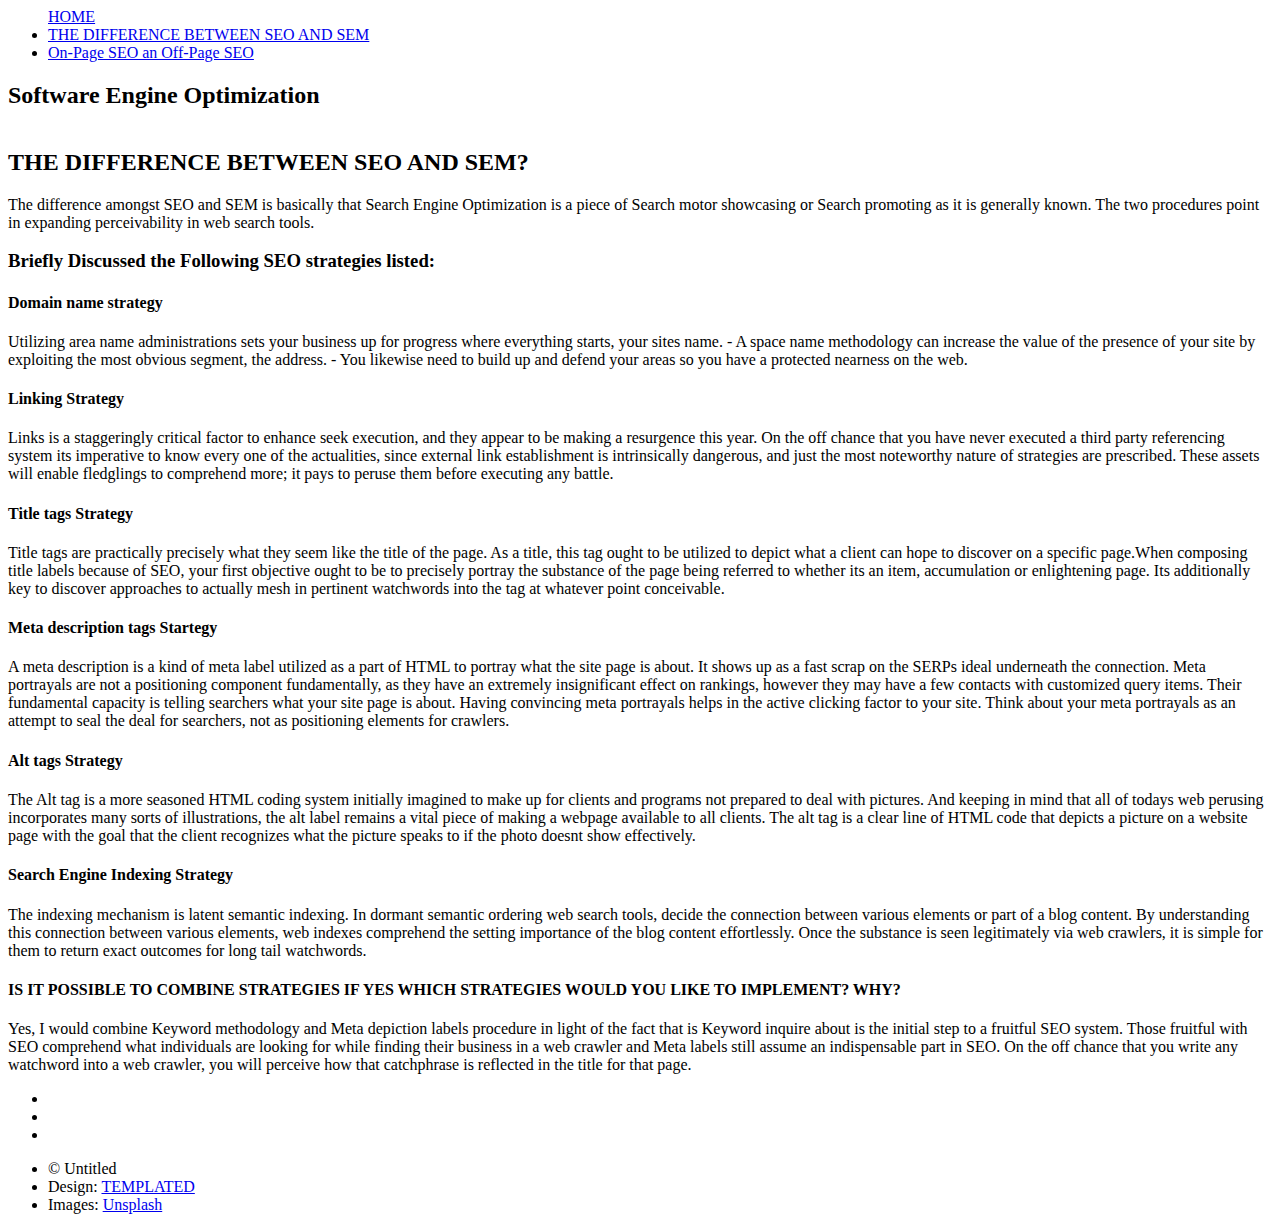
==== views/assignment 2.html @ 8935a52a "yeah2" ====
<html>
	<head>
		<title>SEO</title>
		<meta charset="utf-8" />
		<meta name="viewport" content="width=device-width, initial-scale=1" />
		<link rel="stylesheet" href="assets/css/main.css" />
	</head>
	<body>
	
	<style>
	body{
   background-image:url("images/images.jpg");
         background-repeat: no-repeat;
         background-attachment: fixed;
}

h1 {
    color: maroon;
    margin-left: 40px;
} 
</style>

		<!-- Header -->
			<header id="header" class="alt">
			
				<nav id="nav">
				
					<ul>
						<l1><a href="index.html">HOME</a></l1>
						<li><a href="assignment 2.html">THE DIFFERENCE BETWEEN SEO AND SEM</a></li>
						<li><a href="assignment 3.html">On-Page SEO an Off-Page SEO</a></li>
					</ul>
				</nav>
			</header>

			<a href="#menu" class="navPanelToggle"><span class="fa fa-bars"></span></a>

		<!-- Main -->
			<section id="main" class="wrapper">
				<div class="container">

					<header class="major special">
						<h2>Software Engine Optimization</h2>
						
					</header>

					<a href="#" class="image fit"><img src="images/pic01.jpg" alt="" /></a>
					
					<section id="one" class="wrapper style1">
					<div class="container 75%">
						<div class="row 200%">
							<div class="6u 12u$(medium)">
								<header class="major">
									<h2>THE DIFFERENCE BETWEEN SEO AND SEM?</h2>
			
								</header>
							</div>
							<div class="6u$ 12u$(medium)">
								<p>The difference amongst SEO and SEM is basically that Search Engine Optimization is a piece of Search motor showcasing or Search promoting as it is generally known. The two procedures point in expanding perceivability in web search tools.

								<h3>Briefly Discussed the Following SEO strategies listed:</h3>


								<h4>Domain name strategy</h4>
								<p>Utilizing area name administrations sets your business up for progress where everything starts, your sites name. - A space name methodology can increase the value of the presence of your site by exploiting the most obvious segment, the address. - You likewise need to build up and defend your areas so you have a protected nearness on the web.</p>


								<h4>Linking Strategy</h4>
								<p>Links is a staggeringly critical factor to enhance seek execution, and they appear to be making a resurgence this year. On the off chance that you have never executed a third party referencing system its imperative to know every one of the actualities, since external link establishment is intrinsically dangerous, and just the most noteworthy nature of strategies are prescribed. These assets will enable fledglings to comprehend more; it pays to peruse them before executing any battle.</p>

								<h4>Title tags Strategy</h4>
								<p>Title tags are practically precisely what they seem like the title of the page. As a title, this tag ought to be utilized to depict what a client can hope to discover on a specific page.When composing title labels because of SEO, your first objective ought to be to precisely portray the substance of the page being referred to whether its an item, accumulation or enlightening page. Its additionally key to discover approaches to actually mesh in pertinent watchwords into the tag at whatever point conceivable.</p>

								<h4>Meta description tags Startegy</h4>
								<p>A meta description is a kind of meta label utilized as a part of HTML to portray what the site page is about. It shows up as a fast scrap on the SERPs ideal underneath the connection. Meta portrayals are not a positioning component fundamentally, as they have an extremely insignificant effect on rankings, however they may have a few contacts with customized query items. Their fundamental capacity is telling searchers what your site page is about. Having convincing meta portrayals helps in the active clicking factor to your site. Think about your meta portrayals as an attempt to seal the deal for searchers, not as positioning elements for crawlers.</p>

								<h4>Alt tags Strategy</h4>
								<p>The Alt tag is a more seasoned HTML coding system initially imagined to make up for clients and programs not prepared to deal with pictures. And keeping in mind that all of todays web perusing incorporates many sorts of illustrations, the alt label remains a vital piece of making a webpage available to all clients. The alt tag is a clear line of HTML code that depicts a picture on a website page with the goal that the client recognizes what the picture speaks to if the photo doesnt show effectively.</p>

								<h4>Search Engine Indexing Strategy</h4>
								<p>The indexing mechanism is latent semantic indexing. In dormant semantic ordering web search tools, decide the connection between various elements or part of a blog content. By understanding this connection between various elements, web indexes comprehend the setting importance of the blog content effortlessly. Once the substance is seen legitimately via web crawlers, it is simple for them to return exact outcomes for long tail watchwords.</p>

								<h4>IS IT POSSIBLE TO COMBINE STRATEGIES IF YES WHICH STRATEGIES WOULD YOU LIKE TO IMPLEMENT? WHY?</h4>
								<p>Yes, I would combine Keyword methodology and Meta depiction labels procedure in light of the fact that is Keyword inquire about is the initial step to a fruitful SEO system. Those fruitful with SEO comprehend what individuals are looking for while finding their business in a web crawler and Meta labels still assume an indispensable part in SEO. On the off chance that you write any watchword into a web crawler, you will perceive how that catchphrase is reflected in the title for that page.</p>
							</div>
						</div>
					</div>
				</section>

				</div>
			</section>

		<!-- Footer -->
			<footer id="footer">
				<div class="container">
					<ul class="icons">
						<li><a href="#" class="icon fa-facebook"></a></li>
						<li><a href="#" class="icon fa-twitter"></a></li>
						<li><a href="#" class="icon fa-instagram"></a></li>
					</ul>
					<ul class="copyright">
						<li>&copy; Untitled</li>
						<li>Design: <a href="http://templated.co">TEMPLATED</a></li>
						<li>Images: <a href="http://unsplash.com">Unsplash</a></li>
					</ul>
				</div>
			</footer>

		<!-- Scripts -->
			<script src="assets/js/jquery.min.js"></script>
			<script src="assets/js/skel.min.js"></script>
			<script src="assets/js/util.js"></script>
			<script src="assets/js/main.js"></script>

	</body>
</html>
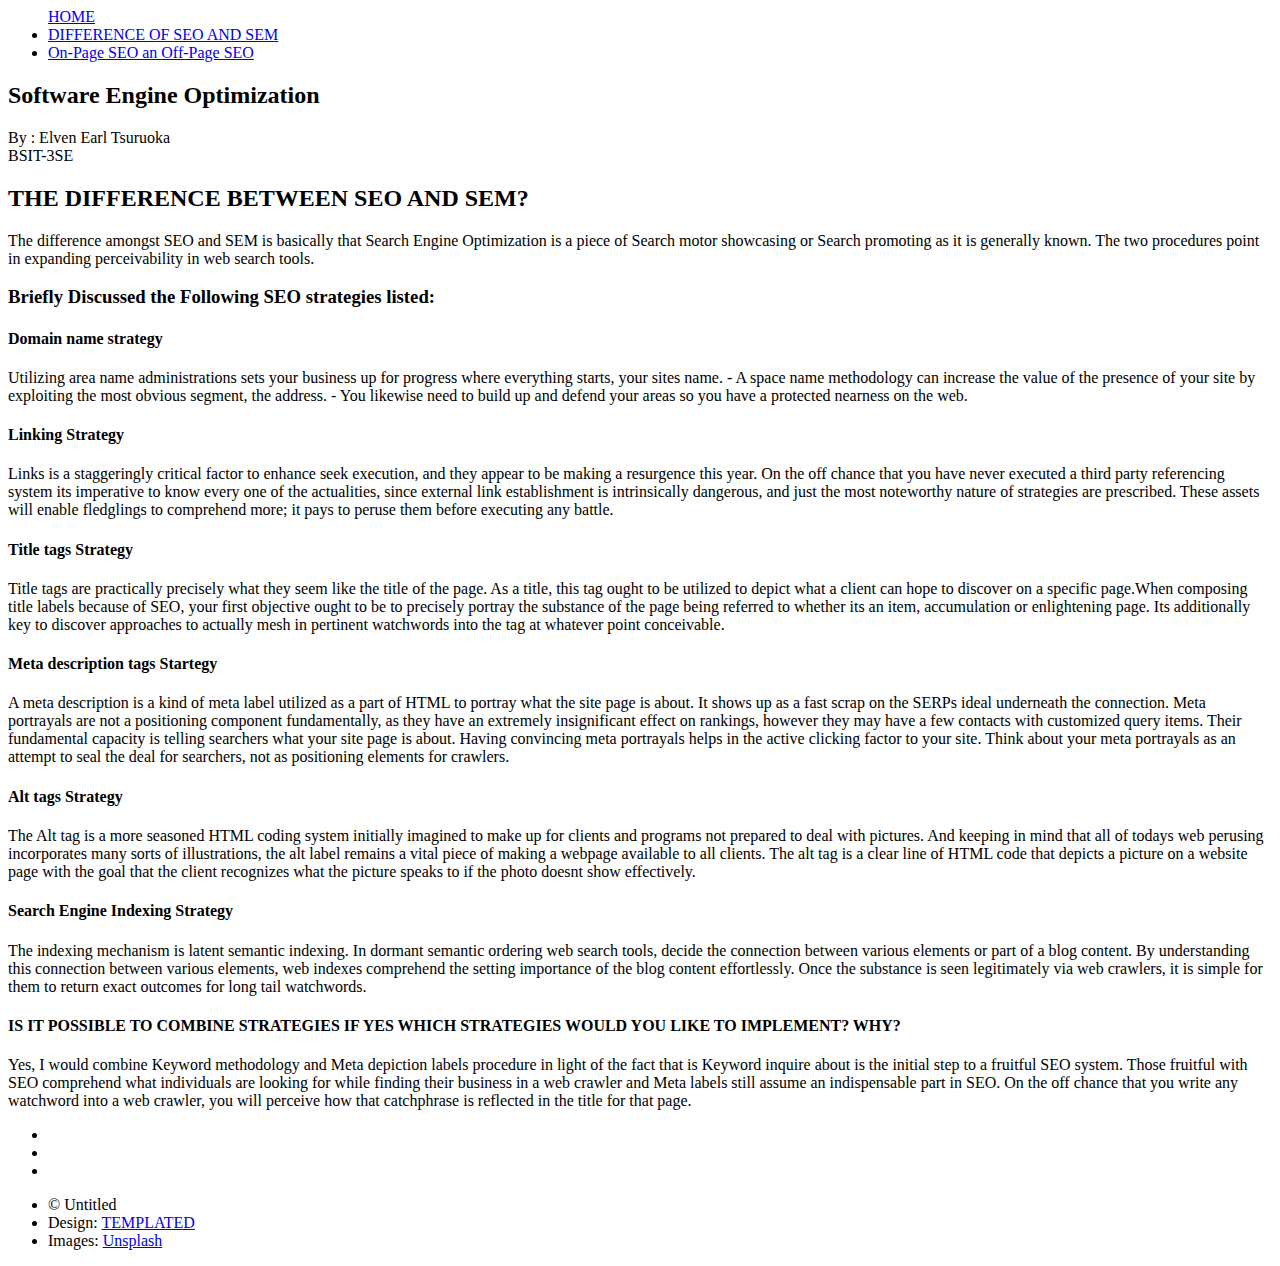
==== commit 20ddc99a: "Update assignment 2.html" ====
--- a/views/assignment 2.html
+++ b/views/assignment 2.html
@@ -1,14 +1,15 @@
+
 <html>
 	<head>
 		<title>SEO</title>
 		<meta charset="utf-8" />
 		<meta name="viewport" content="width=device-width, initial-scale=1" />
-		<link rel="stylesheet" href="assets/css/main.css" />
+		<link rel="stylesheet" href="css/main.css" />
 	</head>
-	<body>
-	
+	<body class="landing">
+
 	<style>
-	body{
+body {
    background-image:url("images/images.jpg");
          background-repeat: no-repeat;
          background-attachment: fixed;
@@ -26,8 +27,8 @@
 				<nav id="nav">
 				
 					<ul>
-						<l1><a href="index.html">HOME</a></l1>
-						<li><a href="assignment 2.html">THE DIFFERENCE BETWEEN SEO AND SEM</a></li>
+						<l1><a href="/">HOME</a></l1>
+						<li><a href="assignment 2.html">DIFFERENCE OF SEO AND SEM</a></li>
 						<li><a href="assignment 3.html">On-Page SEO an Off-Page SEO</a></li>
 					</ul>
 				</nav>
@@ -35,16 +36,17 @@
 
 			<a href="#menu" class="navPanelToggle"><span class="fa fa-bars"></span></a>
 
+		<!-- Banner -->
+			<section id="banner1">
+				<h2>Software Engine Optimization</h2>
+				<p>By : Elven Earl Tsuruoka<br /> BSIT-3SE</p>
+				
+			</section>
+
 		<!-- Main -->
 			<section id="main" class="wrapper">
 				<div class="container">
 
-					<header class="major special">
-						<h2>Software Engine Optimization</h2>
-						
-					</header>
-
-					<a href="#" class="image fit"><img src="images/pic01.jpg" alt="" /></a>
 					
 					<section id="one" class="wrapper style1">
 					<div class="container 75%">
@@ -113,4 +115,4 @@
 			<script src="assets/js/main.js"></script>
 
 	</body>
-</html>+</html>
